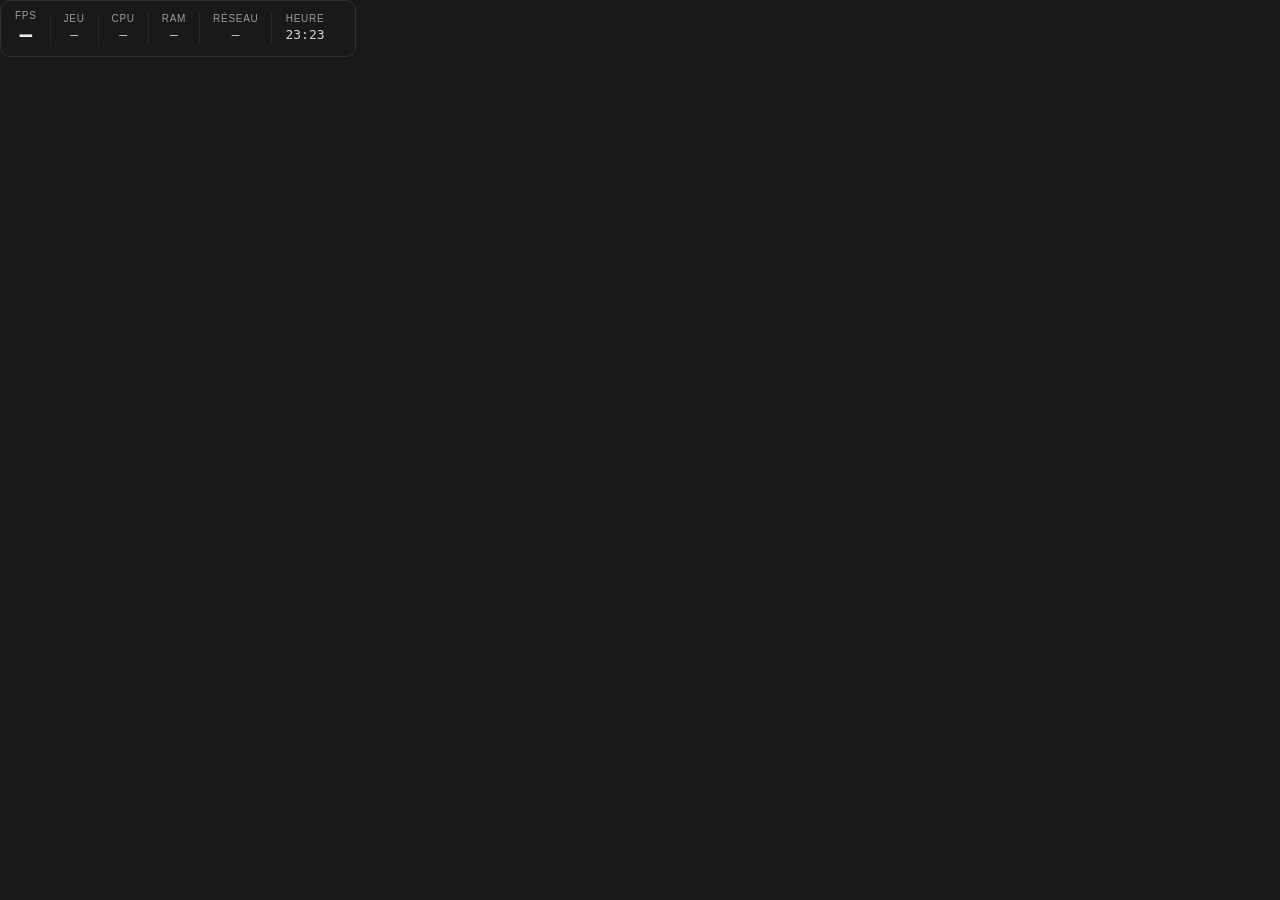
==== overdrive/web/widget.html @ adc5e263 "Widget (2/2) : fenêtre overlay et lanceur --widget - widget.py : fenêtre pywebview sans bordure, tou" ====
<!doctype html>
<html lang="fr">
<head>
<meta charset="utf-8">
<meta name="viewport" content="width=device-width, initial-scale=1">
<title>Overdrive Widget</title>
<style>
  :root { color-scheme: dark; }
  * { box-sizing: border-box; }
  html, body {
    margin: 0;
    padding: 0;
    background: #191919;
    overflow: hidden;
    user-select: none;
    -webkit-user-select: none;
    cursor: default;
  }
  body {
    --op: 0.92;
    --label: 10px;
    --value: 13px;
    --fps: 21px;
    --padx: 14px;
    --pady: 9px;
    --gap: 13px;
    font-family: -apple-system, BlinkMacSystemFont, "Segoe UI", Helvetica, Arial, sans-serif;
  }
  body[data-scale="s"] { --label: 9px;  --value: 11px; --fps: 17px; --padx: 11px; --pady: 7px;  --gap: 10px; }
  body[data-scale="l"] { --label: 11px; --value: 15px; --fps: 26px; --padx: 17px; --pady: 11px; --gap: 17px; }

  #card {
    display: inline-block;
    background: rgba(25, 25, 25, var(--op));
    border: 1px solid #2f2f2f;
    border-radius: 10px;
    min-width: 96px;
  }

  /* ---- rangée d'éléments ---- */
  #row {
    position: relative;
    display: flex;
    align-items: center;
    padding: var(--pady) calc(var(--padx) + 16px) var(--pady) var(--padx);
    min-height: calc(var(--fps) + var(--label) + 8px);
  }
  .el {
    display: flex;
    flex-direction: column;
    align-items: center;
    justify-content: center;
    gap: 2px;
  }
  .el[hidden] { display: none; }
  .el:not([hidden]) ~ .el:not([hidden]) {
    margin-left: var(--gap);
    padding-left: var(--gap);
    border-left: 1px solid #272727;
  }
  .label {
    font-size: var(--label);
    font-weight: 500;
    line-height: 1.2;
    color: #9b9b9b;
    text-transform: uppercase;
    letter-spacing: 0.07em;
    white-space: nowrap;
  }
  .value {
    font-family: ui-monospace, "Cascadia Mono", Consolas, monospace;
    font-size: var(--value);
    font-weight: 500;
    line-height: 1.3;
    color: #d4d4d4;
    white-space: nowrap;
  }
  #v-fps {
    font-size: var(--fps);
    font-weight: 600;
    line-height: 1.1;
    color: #ececec;
    font-variant-numeric: tabular-nums;
  }
  #v-game {
    max-width: 17ch;
    overflow: hidden;
    text-overflow: ellipsis;
  }

  /* ---- bouton réglages (visible au survol) ---- */
  #gear {
    position: absolute;
    right: 5px;
    top: 50%;
    transform: translateY(-50%);
    width: 20px;
    height: 20px;
    display: flex;
    align-items: center;
    justify-content: center;
    padding: 0;
    border: 0;
    border-radius: 5px;
    background: transparent;
    color: #808080;
    opacity: 0;
    cursor: pointer;
    transition: opacity 0.15s ease, color 0.15s ease, background 0.15s ease;
  }
  #card:hover #gear, #gear.active, #gear:focus-visible { opacity: 1; }
  #gear:hover { color: #d4d4d4; background: #262626; }
  #gear.active { color: #d4d4d4; background: #2a2a2a; }
  #gear svg { display: block; }

  /* ---- volet réglages ---- */
  #panel {
    border-top: 1px solid #2a2a2a;
    padding: 11px 13px 13px;
    min-width: 212px;
    font-size: 12px;
    color: #c9c9c9;
  }
  #panel[hidden] { display: none; }
  .p-title {
    display: flex;
    align-items: baseline;
    justify-content: space-between;
    margin: 12px 0 7px;
    font-size: 10px;
    font-weight: 500;
    color: #9b9b9b;
    text-transform: uppercase;
    letter-spacing: 0.07em;
  }
  .p-title:first-child { margin-top: 0; }
  .p-title .p-val {
    font-family: ui-monospace, "Cascadia Mono", Consolas, monospace;
    text-transform: none;
    letter-spacing: 0;
    color: #8f8f8f;
  }
  .p-grid {
    display: grid;
    grid-template-columns: repeat(3, 1fr);
    gap: 6px 12px;
  }
  .chk {
    display: flex;
    align-items: center;
    gap: 6px;
    font-size: 12px;
    line-height: 1.3;
    color: #c9c9c9;
    cursor: pointer;
    white-space: nowrap;
  }
  .chk input {
    width: 13px;
    height: 13px;
    margin: 0;
    accent-color: #529cca;
    cursor: pointer;
  }
  #op-range {
    display: block;
    width: 100%;
    margin: 2px 0 0;
    accent-color: #529cca;
    cursor: pointer;
  }
  .seg {
    display: inline-flex;
    border: 1px solid #2f2f2f;
    border-radius: 6px;
    overflow: hidden;
  }
  .seg button {
    padding: 4px 16px;
    border: 0;
    background: transparent;
    color: #9b9b9b;
    font-size: 11px;
    font-weight: 500;
    font-family: inherit;
    cursor: pointer;
    transition: background 0.1s ease, color 0.1s ease;
  }
  .seg button + button { border-left: 1px solid #2f2f2f; }
  .seg button:hover { color: #d4d4d4; }
  .seg button.active { background: #2a2a2a; color: #e6e6e6; }
  #quit {
    display: block;
    width: 100%;
    margin-top: 14px;
    padding: 5px 0;
    border: 1px solid #3a2b2a;
    border-radius: 6px;
    background: transparent;
    color: #cf6a64;
    font-size: 12px;
    font-family: inherit;
    cursor: pointer;
    transition: background 0.1s ease, border-color 0.1s ease;
  }
  #quit:hover { background: rgba(212, 76, 71, 0.08); border-color: #4a3331; }
</style>
</head>
<body data-scale="m">
  <div id="card">
    <div id="row">
      <div class="el" id="el-fps">
        <span class="label">FPS</span>
        <span class="value" id="v-fps">&#8212;</span>
      </div>
      <div class="el" id="el-game">
        <span class="label">Jeu</span>
        <span class="value" id="v-game">&#8212;</span>
      </div>
      <div class="el" id="el-cpu">
        <span class="label">CPU</span>
        <span class="value" id="v-cpu">&#8212;</span>
      </div>
      <div class="el" id="el-ram">
        <span class="label">RAM</span>
        <span class="value" id="v-ram">&#8212;</span>
      </div>
      <div class="el" id="el-net" title="Mo/s — r&#233;ception / envoi">
        <span class="label">R&#233;seau</span>
        <span class="value" id="v-net">&#8212;</span>
      </div>
      <div class="el" id="el-clock">
        <span class="label">Heure</span>
        <span class="value" id="v-clock">&#8212;</span>
      </div>
      <button id="gear" type="button" title="R&#233;glages" aria-label="R&#233;glages">
        <svg viewBox="0 0 24 24" width="14" height="14" fill="none" stroke="currentColor"
             stroke-width="1.7" stroke-linecap="round" stroke-linejoin="round" aria-hidden="true">
          <path d="M12.22 2h-.44a2 2 0 0 0-2 2v.18a2 2 0 0 1-1 1.73l-.43.25a2 2 0 0 1-2 0l-.15-.08a2 2 0 0 0-2.73.73l-.22.38a2 2 0 0 0 .73 2.73l.15.1a2 2 0 0 1 1 1.72v.51a2 2 0 0 1-1 1.74l-.15.09a2 2 0 0 0-.73 2.73l.22.38a2 2 0 0 0 2.73.73l.15-.08a2 2 0 0 1 2 0l.43.25a2 2 0 0 1 1 1.73V20a2 2 0 0 0 2 2h.44a2 2 0 0 0 2-2v-.18a2 2 0 0 1 1-1.73l.43-.25a2 2 0 0 1 2 0l.15.08a2 2 0 0 0 2.73-.73l.22-.39a2 2 0 0 0-.73-2.73l-.15-.08a2 2 0 0 1-1-1.74v-.5a2 2 0 0 1 1-1.74l.15-.09a2 2 0 0 0 .73-2.73l-.22-.38a2 2 0 0 0-2.73-.73l-.15.08a2 2 0 0 1-2 0l-.43-.25a2 2 0 0 1-1-1.73V4a2 2 0 0 0-2-2z"/>
          <circle cx="12" cy="12" r="3"/>
        </svg>
      </button>
    </div>
    <div id="panel" hidden>
      <div class="p-title">&#201;l&#233;ments affich&#233;s</div>
      <div class="p-grid">
        <label class="chk"><input type="checkbox" data-el="fps"><span>FPS</span></label>
        <label class="chk"><input type="checkbox" data-el="game"><span>Jeu</span></label>
        <label class="chk"><input type="checkbox" data-el="cpu"><span>CPU</span></label>
        <label class="chk"><input type="checkbox" data-el="ram"><span>RAM</span></label>
        <label class="chk"><input type="checkbox" data-el="net"><span>R&#233;seau</span></label>
        <label class="chk"><input type="checkbox" data-el="clock"><span>Heure</span></label>
      </div>
      <div class="p-title">Opacit&#233; <span class="p-val" id="op-val">92 %</span></div>
      <input type="range" id="op-range" min="10" max="100" step="1" value="92"
             aria-label="Opacit&#233; du widget">
      <div class="p-title">Taille</div>
      <div class="seg" id="seg-scale" role="group" aria-label="Taille du widget">
        <button type="button" data-scale="s">S</button>
        <button type="button" data-scale="m" class="active">M</button>
        <button type="button" data-scale="l">L</button>
      </div>
      <button id="quit" type="button">Quitter le widget</button>
    </div>
  </div>
<script>
(function () {
  "use strict";

  var ELEMENTS = ["fps", "game", "cpu", "ram", "net", "clock"];
  var state = { cfgJson: null, started: false, opacityDrag: false };

  function $(id) { return document.getElementById(id); }

  /* ---- pont pywebview (toujours tolérant : la page ne casse jamais) ---- */
  function bridge() {
    return (window.pywebview && window.pywebview.api) ? window.pywebview.api : null;
  }
  function call(name) {
    var api = bridge();
    var args = Array.prototype.slice.call(arguments, 1);
    if (!api || typeof api[name] !== "function") {
      return Promise.resolve(null);
    }
    try {
      return Promise.resolve(api[name].apply(api, args)).catch(function () { return null; });
    } catch (err) {
      return Promise.resolve(null);
    }
  }

  /* ---- formatage ---- */
  function fmtRate(value) {
    if (value === null || value === undefined || isNaN(value)) { return "0.0"; }
    return Number(value).toFixed(1);
  }
  function shorten(text, max) {
    if (!text) { return "—"; }
    return text.length > max ? text.slice(0, max - 1) + "…" : text;
  }
  function pad2(n) { return (n < 10 ? "0" : "") + n; }

  /* ---- rendu des valeurs ---- */
  function updateClock() {
    var now = new Date();
    $("v-clock").textContent = pad2(now.getHours()) + ":" + pad2(now.getMinutes());
  }

  function render(stats, game) {
    var fps = stats.fps;
    $("v-fps").textContent = (fps === null || fps === undefined) ? "—" : String(Math.round(fps));
    var gameName = game && game.name ? String(game.name) : "";
    $("v-game").textContent = gameName ? shorten(gameName, 18) : "—";
    $("v-game").title = gameName;
    var cpu = stats.cpu_percent;
    $("v-cpu").textContent = (cpu === null || cpu === undefined) ? "—" : Math.round(cpu) + "%";
    var ram = stats.ram || {};
    $("v-ram").textContent = (ram.percent === null || ram.percent === undefined)
      ? "—" : Math.round(ram.percent) + "%";
    if (ram.used_gb !== null && ram.used_gb !== undefined) {
      $("el-ram").title = ram.used_gb + " Go utilisés";
    }
    var net = stats.net || {};
    if (net.down_mbps === null && net.up_mbps === null) {
      $("v-net").textContent = "—";
    } else {
      $("v-net").textContent = "↓" + fmtRate(net.down_mbps) + " ↑" + fmtRate(net.up_mbps);
    }
  }

  /* ---- application de la configuration ---- */
  function applyConfig(cfg) {
    if (!cfg) { return; }
    document.body.dataset.scale = cfg.scale || "m";
    var op = (typeof cfg.opacity === "number") ? cfg.opacity : 0.92;
    document.body.style.setProperty("--op", String(op));
    ELEMENTS.forEach(function (name) {
      var visible = !!(cfg.elements && cfg.elements[name]);
      var el = $("el-" + name);
      if (el) {
        if (visible) { el.removeAttribute("hidden"); } else { el.setAttribute("hidden", ""); }
      }
      var box = document.querySelector('input[data-el="' + name + '"]');
      if (box) { box.checked = visible; }
    });
    if (!state.opacityDrag) {
      $("op-range").value = String(Math.round(op * 100));
      $("op-val").textContent = Math.round(op * 100) + " %";
    }
    var buttons = $("seg-scale").querySelectorAll("button");
    Array.prototype.forEach.call(buttons, function (btn) {
      btn.classList.toggle("active", btn.dataset.scale === (cfg.scale || "m"));
    });
    state.cfgJson = JSON.stringify(cfg);
    fitSoon();
  }

  function handleResult(result) {
    if (result && result.config) { applyConfig(result.config); } else { fitSoon(); }
  }

  /* ---- ajustement de la fenêtre au contenu ---- */
  var fitTimer = null;
  function fitSoon() {
    if (fitTimer) { clearTimeout(fitTimer); }
    fitTimer = setTimeout(function () {
      fitTimer = null;
      var rect = $("card").getBoundingClientRect();
      call("fit", Math.ceil(rect.width) + 2, Math.ceil(rect.height) + 2);
    }, 70);
  }

  /* ---- rafraîchissement périodique ---- */
  function refresh() {
    updateClock();
    call("get_state").then(function (res) {
      if (!res) { return; }
      if (res.config) {
        var json = JSON.stringify(res.config);
        if (json !== state.cfgJson) { applyConfig(res.config); }
      }
      render(res.stats || {}, res.game || null);
    });
  }

  function start() {
    if (state.started) { return; }
    state.started = true;
    refresh();
    setInterval(refresh, 1000);
    fitSoon();
  }

  /* ---- volet réglages ---- */
  function togglePanel(open) {
    var panel = $("panel");
    var show = (open === undefined) ? panel.hasAttribute("hidden") : open;
    if (show) { panel.removeAttribute("hidden"); } else { panel.setAttribute("hidden", ""); }
    $("gear").classList.toggle("active", show);
    fitSoon();
  }

  $("gear").addEventListener("click", function () { togglePanel(); });

  Array.prototype.forEach.call(
    document.querySelectorAll('#panel input[type="checkbox"]'),
    function (box) {
      box.addEventListener("change", function () {
        var name = box.dataset.el;
        var el = $("el-" + name);
        if (el) {
          if (box.checked) { el.removeAttribute("hidden"); } else { el.setAttribute("hidden", ""); }
        }
        fitSoon();
        call("set_element", name, box.checked).then(handleResult);
      });
    }
  );

  var opRange = $("op-range");
  opRange.addEventListener("input", function () {
    state.opacityDrag = true;
    var pct = Number(opRange.value);
    document.body.style.setProperty("--op", String(pct / 100));
    $("op-val").textContent = pct + " %";
  });
  opRange.addEventListener("change", function () {
    state.opacityDrag = false;
    call("set_opacity", Number(opRange.value) / 100).then(handleResult);
  });

  Array.prototype.forEach.call($("seg-scale").querySelectorAll("button"), function (btn) {
    btn.addEventListener("click", function () {
      var scale = btn.dataset.scale;
      document.body.dataset.scale = scale;
      Array.prototype.forEach.call($("seg-scale").querySelectorAll("button"), function (other) {
        other.classList.toggle("active", other === btn);
      });
      fitSoon();
      call("set_scale", scale).then(handleResult);
    });
  });

  $("quit").addEventListener("click", function () { call("quit_widget"); });

  /* ---- zones cliquables : pas de drag easy_drag dessus ---- */
  ["mousedown", "touchstart", "pointerdown"].forEach(function (eventName) {
    [$("panel"), $("gear")].forEach(function (el) {
      el.addEventListener(eventName, function (evt) { evt.stopPropagation(); });
    });
  });

  /* ---- démarrage : attendre que le pont pywebview soit prêt ---- */
  updateClock();
  if (bridge()) {
    start();
  } else {
    window.addEventListener("pywebviewready", start);
    document.addEventListener("pywebviewready", start);
    var tries = 0;
    var poll = setInterval(function () {
      if (bridge()) { clearInterval(poll); start(); }
      else if (++tries > 50) { clearInterval(poll); start(); }
    }, 200);
  }
})();
</script>
</body>
</html>
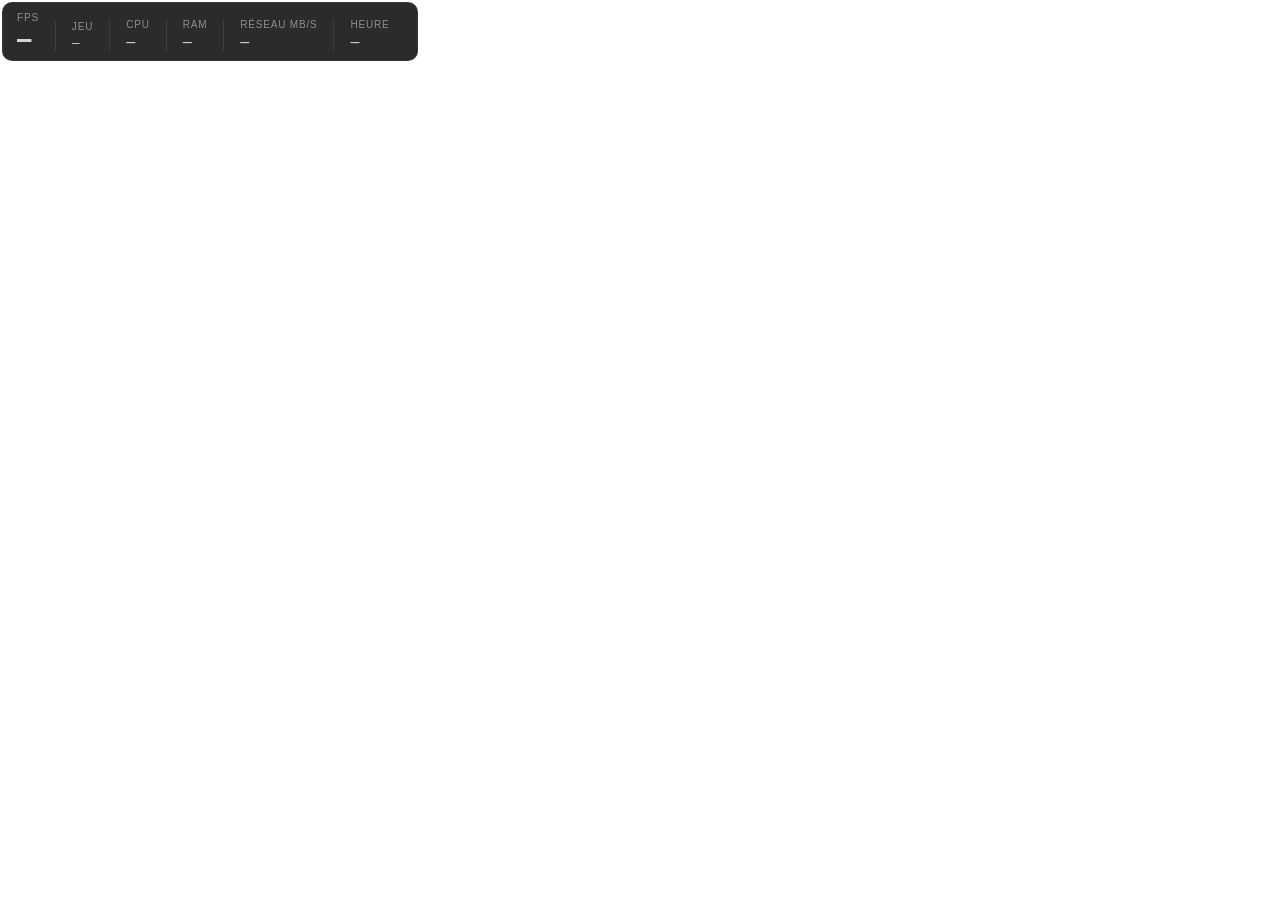
==== commit 9d44e2d0: "Interface vague 2, widget personnalisable et routes widget - Interface : traduction FR/EN complète (" ====
--- a/overdrive/web/widget.html
+++ b/overdrive/web/widget.html
@@ -3,465 +3,552 @@
 <head>
 <meta charset="utf-8">
 <meta name="viewport" content="width=device-width, initial-scale=1">
-<title>Overdrive Widget</title>
+<title>OverdriveWidgetOverlay</title>
 <style>
-  :root { color-scheme: dark; }
+  /* ---------- base ---------- */
   * { box-sizing: border-box; }
   html, body {
-    margin: 0;
-    padding: 0;
-    background: #191919;
+    margin: 0; padding: 0;
+    background: transparent;
     overflow: hidden;
-    user-select: none;
-    -webkit-user-select: none;
+    font-family: -apple-system, BlinkMacSystemFont, "Segoe UI", Helvetica, Arial, sans-serif;
+    -webkit-user-select: none; user-select: none;
     cursor: default;
   }
-  body {
-    --op: 0.92;
-    --label: 10px;
-    --value: 13px;
-    --fps: 21px;
-    --padx: 14px;
-    --pady: 9px;
-    --gap: 13px;
-    font-family: -apple-system, BlinkMacSystemFont, "Segoe UI", Helvetica, Arial, sans-serif;
-  }
-  body[data-scale="s"] { --label: 9px;  --value: 11px; --fps: 17px; --padx: 11px; --pady: 7px;  --gap: 10px; }
-  body[data-scale="l"] { --label: 11px; --value: 15px; --fps: 26px; --padx: 17px; --pady: 11px; --gap: 17px; }
-
+  [hidden] { display: none !important; }
+
+  #root {
+    --k: 1;          /* facteur de taille S/M/L */
+    --alpha: 0.92;   /* opacité du fond */
+    width: max-content;
+    padding: 2px;
+  }
+
+  /* ---------- thèmes ---------- */
+  #root[data-theme="dark"] {
+    --card-bg: rgba(25, 25, 25, var(--alpha));
+    --card-border: rgba(55, 55, 55, var(--alpha));
+    --text: #d4d4d4; --label: #8f8f8f; --sep: rgba(255, 255, 255, 0.09);
+    --halo: none;
+    --panel-bg: #202020; --panel-border: #2f2f2f;
+    --panel-text: #d4d4d4; --panel-label: #9b9b9b;
+    --hover: #2a2a2a; --accent: #529cca; --danger: #e06c66;
+  }
+  #root[data-theme="light"] {
+    --card-bg: rgba(255, 255, 255, var(--alpha));
+    --card-border: rgba(222, 222, 219, var(--alpha));
+    --text: #37352f; --label: #787774; --sep: rgba(0, 0, 0, 0.09);
+    --halo: none;
+    --panel-bg: #ffffff; --panel-border: #e9e9e7;
+    --panel-text: #37352f; --panel-label: #787774;
+    --hover: #f1f1ef; --accent: #2383e2; --danger: #d44c47;
+  }
+  /* minimal : AUCUN fond ni bordure — texte seul avec halo discret,
+     lisible par-dessus n'importe quel jeu. */
+  #root[data-theme="minimal"] {
+    --card-bg: transparent;
+    --card-border: transparent;
+    --text: #f5f5f5; --label: rgba(255, 255, 255, 0.78); --sep: transparent;
+    --halo: 0 0 3px rgba(0, 0, 0, 0.9), 0 1px 3px rgba(0, 0, 0, 0.75),
+            0 0 10px rgba(0, 0, 0, 0.45);
+    --panel-bg: #202020; --panel-border: #2f2f2f;
+    --panel-text: #d4d4d4; --panel-label: #9b9b9b;
+    --hover: #2a2a2a; --accent: #529cca; --danger: #e06c66;
+  }
+
+  /* ---------- carte des statistiques ---------- */
   #card {
-    display: inline-block;
-    background: rgba(25, 25, 25, var(--op));
-    border: 1px solid #2f2f2f;
+    position: relative;
+    width: max-content;
+    background: var(--card-bg);
+    border: 1px solid var(--card-border);
     border-radius: 10px;
-    min-width: 96px;
-  }
-
-  /* ---- rangée d'éléments ---- */
-  #row {
-    position: relative;
+    padding: calc(9px * var(--k)) calc(14px * var(--k));
+    padding-right: calc(28px * var(--k));
+  }
+  #root[data-theme="minimal"] #card { border-color: transparent; background: transparent; }
+  #root[data-theme="minimal"] #stats { opacity: var(--alpha); }
+
+  #stats {
     display: flex;
-    align-items: center;
-    padding: var(--pady) calc(var(--padx) + 16px) var(--pady) var(--padx);
-    min-height: calc(var(--fps) + var(--label) + 8px);
-  }
-  .el {
-    display: flex;
+    align-items: flex-end;
+    gap: calc(16px * var(--k));
+  }
+  #root[data-layout="column"] #stats {
     flex-direction: column;
-    align-items: center;
-    justify-content: center;
-    gap: 2px;
-  }
-  .el[hidden] { display: none; }
-  .el:not([hidden]) ~ .el:not([hidden]) {
-    margin-left: var(--gap);
-    padding-left: var(--gap);
-    border-left: 1px solid #272727;
-  }
-  .label {
-    font-size: var(--label);
+    align-items: stretch;
+    gap: calc(7px * var(--k));
+    min-width: calc(148px * var(--k));
+  }
+
+  .item { display: flex; flex-direction: column; gap: calc(3px * var(--k)); }
+  #root[data-layout="row"] .item {
+    border-left: 1px solid var(--sep);
+    padding-left: calc(16px * var(--k));
+  }
+  #root[data-layout="row"] .item.first-vis { border-left: none; padding-left: 0; }
+  #root[data-layout="column"] .item {
+    flex-direction: row;
+    justify-content: space-between;
+    align-items: baseline;
+    gap: calc(18px * var(--k));
+  }
+
+  .lbl {
+    font-size: calc(10px * var(--k));
+    line-height: 1.2;
+    letter-spacing: 0.08em;
+    text-transform: uppercase;
     font-weight: 500;
-    line-height: 1.2;
-    color: #9b9b9b;
-    text-transform: uppercase;
-    letter-spacing: 0.07em;
+    color: var(--label);
+    text-shadow: var(--halo);
     white-space: nowrap;
   }
-  .value {
-    font-family: ui-monospace, "Cascadia Mono", Consolas, monospace;
-    font-size: var(--value);
-    font-weight: 500;
-    line-height: 1.3;
-    color: #d4d4d4;
+  .val {
+    font-family: ui-monospace, "Cascadia Mono", Consolas, Menlo, monospace;
+    font-size: calc(15px * var(--k));
+    line-height: 1.15;
+    font-variant-numeric: tabular-nums;
+    color: var(--text);
+    text-shadow: var(--halo);
     white-space: nowrap;
   }
-  #v-fps {
-    font-size: var(--fps);
+  .item-fps .val {
+    font-size: calc(24px * var(--k));
     font-weight: 600;
-    line-height: 1.1;
-    color: #ececec;
-    font-variant-numeric: tabular-nums;
-  }
-  #v-game {
-    max-width: 17ch;
-    overflow: hidden;
-    text-overflow: ellipsis;
-  }
-
-  /* ---- bouton réglages (visible au survol) ---- */
+    line-height: 1;
+  }
+  .item-game .val {
+    max-width: calc(170px * var(--k));
+    overflow: hidden; text-overflow: ellipsis;
+    font-size: calc(13px * var(--k));
+  }
+  #root[data-layout="column"] .item-fps .val { line-height: 1.05; }
+
+  /* ---------- bouton engrenage ---------- */
   #gear {
     position: absolute;
-    right: 5px;
-    top: 50%;
-    transform: translateY(-50%);
-    width: 20px;
-    height: 20px;
-    display: flex;
-    align-items: center;
-    justify-content: center;
-    padding: 0;
-    border: 0;
-    border-radius: 5px;
+    top: calc(5px * var(--k));
+    right: calc(5px * var(--k));
+    width: 20px; height: 20px;
+    padding: 2px;
+    border: none; border-radius: 5px;
     background: transparent;
-    color: #808080;
+    color: var(--label);
+    display: flex; align-items: center; justify-content: center;
+    cursor: pointer;
     opacity: 0;
+    transition: opacity 0.15s ease, background 0.15s ease, color 0.15s ease;
+  }
+  #root:hover #gear, #gear.open { opacity: 0.9; }
+  #gear:hover { background: var(--hover); color: var(--text); }
+  #root[data-theme="minimal"] #gear { filter: drop-shadow(0 1px 2px rgba(0, 0, 0, 0.8)); }
+  #root[data-theme="minimal"] #gear:hover { background: rgba(0, 0, 0, 0.35); }
+  #gear svg { width: 14px; height: 14px; display: block; }
+
+  /* ---------- volet réglages ---------- */
+  #panel {
+    margin-top: 6px;
+    width: max-content;
+    min-width: 236px;
+    background: var(--panel-bg);
+    border: 1px solid var(--panel-border);
+    border-radius: 10px;
+    padding: 12px 14px 12px;
+    color: var(--panel-text);
+    font-size: 12px;
+    box-shadow: 0 4px 16px rgba(0, 0, 0, 0.18);
+  }
+  .sec { margin-bottom: 11px; }
+  .sec:last-child { margin-bottom: 0; }
+  .sec-t {
+    font-size: 10px; letter-spacing: 0.08em; text-transform: uppercase;
+    font-weight: 500; color: var(--panel-label);
+    margin-bottom: 6px;
+  }
+  .checks { display: grid; grid-template-columns: 1fr 1fr; gap: 5px 14px; }
+  label.chk {
+    display: flex; align-items: center; gap: 7px;
+    cursor: pointer; white-space: nowrap; line-height: 1.3;
+  }
+  input[type="checkbox"] {
+    width: 13px; height: 13px; margin: 0;
+    accent-color: var(--accent); cursor: pointer;
+  }
+  .seg {
+    display: flex; width: max-content;
+    border: 1px solid var(--panel-border); border-radius: 6px;
+    overflow: hidden;
+  }
+  .seg button {
+    border: none; background: transparent;
+    color: var(--panel-text);
+    font: inherit; font-size: 11px;
+    padding: 4px 11px;
     cursor: pointer;
-    transition: opacity 0.15s ease, color 0.15s ease, background 0.15s ease;
-  }
-  #card:hover #gear, #gear.active, #gear:focus-visible { opacity: 1; }
-  #gear:hover { color: #d4d4d4; background: #262626; }
-  #gear.active { color: #d4d4d4; background: #2a2a2a; }
-  #gear svg { display: block; }
-
-  /* ---- volet réglages ---- */
-  #panel {
-    border-top: 1px solid #2a2a2a;
-    padding: 11px 13px 13px;
-    min-width: 212px;
-    font-size: 12px;
-    color: #c9c9c9;
-  }
-  #panel[hidden] { display: none; }
-  .p-title {
-    display: flex;
-    align-items: baseline;
-    justify-content: space-between;
-    margin: 12px 0 7px;
-    font-size: 10px;
-    font-weight: 500;
-    color: #9b9b9b;
-    text-transform: uppercase;
-    letter-spacing: 0.07em;
-  }
-  .p-title:first-child { margin-top: 0; }
-  .p-title .p-val {
-    font-family: ui-monospace, "Cascadia Mono", Consolas, monospace;
-    text-transform: none;
-    letter-spacing: 0;
-    color: #8f8f8f;
-  }
-  .p-grid {
-    display: grid;
-    grid-template-columns: repeat(3, 1fr);
-    gap: 6px 12px;
-  }
-  .chk {
-    display: flex;
-    align-items: center;
-    gap: 6px;
-    font-size: 12px;
-    line-height: 1.3;
-    color: #c9c9c9;
+    transition: background 0.1s ease;
+  }
+  .seg button + button { border-left: 1px solid var(--panel-border); }
+  .seg button:hover { background: var(--hover); }
+  .seg button.on { background: var(--hover); color: var(--accent); font-weight: 600; }
+  .row2 { display: flex; gap: 18px; align-items: flex-start; }
+  .row2 > .grow { flex: 1; min-width: 110px; }
+  input[type="range"] {
+    width: 100%; margin: 6px 0 0;
+    accent-color: var(--accent); cursor: pointer;
+  }
+  .note {
+    margin-top: 4px;
+    font-size: 10.5px; line-height: 1.35;
+    color: var(--panel-label);
+    max-width: 220px;
+  }
+  .actions { display: flex; gap: 8px; margin-top: 12px; }
+  .btn {
+    flex: 1;
+    border: 1px solid var(--panel-border); border-radius: 6px;
+    background: transparent; color: var(--panel-text);
+    font: inherit; font-size: 12px;
+    padding: 5px 0;
     cursor: pointer;
-    white-space: nowrap;
-  }
-  .chk input {
-    width: 13px;
-    height: 13px;
-    margin: 0;
-    accent-color: #529cca;
-    cursor: pointer;
-  }
-  #op-range {
-    display: block;
-    width: 100%;
-    margin: 2px 0 0;
-    accent-color: #529cca;
-    cursor: pointer;
-  }
-  .seg {
-    display: inline-flex;
-    border: 1px solid #2f2f2f;
-    border-radius: 6px;
-    overflow: hidden;
-  }
-  .seg button {
-    padding: 4px 16px;
-    border: 0;
-    background: transparent;
-    color: #9b9b9b;
-    font-size: 11px;
-    font-weight: 500;
-    font-family: inherit;
-    cursor: pointer;
-    transition: background 0.1s ease, color 0.1s ease;
-  }
-  .seg button + button { border-left: 1px solid #2f2f2f; }
-  .seg button:hover { color: #d4d4d4; }
-  .seg button.active { background: #2a2a2a; color: #e6e6e6; }
-  #quit {
-    display: block;
-    width: 100%;
-    margin-top: 14px;
-    padding: 5px 0;
-    border: 1px solid #3a2b2a;
-    border-radius: 6px;
-    background: transparent;
-    color: #cf6a64;
-    font-size: 12px;
-    font-family: inherit;
-    cursor: pointer;
-    transition: background 0.1s ease, border-color 0.1s ease;
-  }
-  #quit:hover { background: rgba(212, 76, 71, 0.08); border-color: #4a3331; }
+    transition: background 0.1s ease;
+  }
+  .btn:hover { background: var(--hover); }
+  #btn-quit { color: var(--danger); }
 </style>
 </head>
-<body data-scale="m">
+<body>
+<div id="root" data-theme="dark" data-layout="row">
   <div id="card">
-    <div id="row">
-      <div class="el" id="el-fps">
-        <span class="label">FPS</span>
-        <span class="value" id="v-fps">&#8212;</span>
-      </div>
-      <div class="el" id="el-game">
-        <span class="label">Jeu</span>
-        <span class="value" id="v-game">&#8212;</span>
-      </div>
-      <div class="el" id="el-cpu">
-        <span class="label">CPU</span>
-        <span class="value" id="v-cpu">&#8212;</span>
-      </div>
-      <div class="el" id="el-ram">
-        <span class="label">RAM</span>
-        <span class="value" id="v-ram">&#8212;</span>
-      </div>
-      <div class="el" id="el-net" title="Mo/s — r&#233;ception / envoi">
-        <span class="label">R&#233;seau</span>
-        <span class="value" id="v-net">&#8212;</span>
-      </div>
-      <div class="el" id="el-clock">
-        <span class="label">Heure</span>
-        <span class="value" id="v-clock">&#8212;</span>
-      </div>
-      <button id="gear" type="button" title="R&#233;glages" aria-label="R&#233;glages">
-        <svg viewBox="0 0 24 24" width="14" height="14" fill="none" stroke="currentColor"
-             stroke-width="1.7" stroke-linecap="round" stroke-linejoin="round" aria-hidden="true">
-          <path d="M12.22 2h-.44a2 2 0 0 0-2 2v.18a2 2 0 0 1-1 1.73l-.43.25a2 2 0 0 1-2 0l-.15-.08a2 2 0 0 0-2.73.73l-.22.38a2 2 0 0 0 .73 2.73l.15.1a2 2 0 0 1 1 1.72v.51a2 2 0 0 1-1 1.74l-.15.09a2 2 0 0 0-.73 2.73l.22.38a2 2 0 0 0 2.73.73l.15-.08a2 2 0 0 1 2 0l.43.25a2 2 0 0 1 1 1.73V20a2 2 0 0 0 2 2h.44a2 2 0 0 0 2-2v-.18a2 2 0 0 1 1-1.73l.43-.25a2 2 0 0 1 2 0l.15.08a2 2 0 0 0 2.73-.73l.22-.39a2 2 0 0 0-.73-2.73l-.15-.08a2 2 0 0 1-1-1.74v-.5a2 2 0 0 1 1-1.74l.15-.09a2 2 0 0 0 .73-2.73l-.22-.38a2 2 0 0 0-2.73-.73l-.15.08a2 2 0 0 1-2 0l-.43-.25a2 2 0 0 1-1-1.73V4a2 2 0 0 0-2-2z"/>
-          <circle cx="12" cy="12" r="3"/>
-        </svg>
-      </button>
-    </div>
-    <div id="panel" hidden>
-      <div class="p-title">&#201;l&#233;ments affich&#233;s</div>
-      <div class="p-grid">
-        <label class="chk"><input type="checkbox" data-el="fps"><span>FPS</span></label>
-        <label class="chk"><input type="checkbox" data-el="game"><span>Jeu</span></label>
-        <label class="chk"><input type="checkbox" data-el="cpu"><span>CPU</span></label>
-        <label class="chk"><input type="checkbox" data-el="ram"><span>RAM</span></label>
-        <label class="chk"><input type="checkbox" data-el="net"><span>R&#233;seau</span></label>
-        <label class="chk"><input type="checkbox" data-el="clock"><span>Heure</span></label>
-      </div>
-      <div class="p-title">Opacit&#233; <span class="p-val" id="op-val">92 %</span></div>
-      <input type="range" id="op-range" min="10" max="100" step="1" value="92"
-             aria-label="Opacit&#233; du widget">
-      <div class="p-title">Taille</div>
-      <div class="seg" id="seg-scale" role="group" aria-label="Taille du widget">
-        <button type="button" data-scale="s">S</button>
-        <button type="button" data-scale="m" class="active">M</button>
-        <button type="button" data-scale="l">L</button>
-      </div>
-      <button id="quit" type="button">Quitter le widget</button>
-    </div>
+    <div id="stats">
+      <div class="item item-fps first-vis" data-el="fps">
+        <span class="lbl">FPS</span><span class="val" id="v-fps">&#8212;</span>
+      </div>
+      <div class="item item-game" data-el="game">
+        <span class="lbl">Jeu</span><span class="val" id="v-game">&#8212;</span>
+      </div>
+      <div class="item" data-el="cpu">
+        <span class="lbl">CPU</span><span class="val" id="v-cpu">&#8212;</span>
+      </div>
+      <div class="item" data-el="ram">
+        <span class="lbl">RAM</span><span class="val" id="v-ram">&#8212;</span>
+      </div>
+      <div class="item" data-el="net">
+        <span class="lbl">R&eacute;seau Mb/s</span><span class="val" id="v-net">&#8212;</span>
+      </div>
+      <div class="item" data-el="clock">
+        <span class="lbl">Heure</span><span class="val" id="v-clock">&#8212;</span>
+      </div>
+    </div>
+    <button id="gear" type="button" title="R&eacute;glages" aria-label="R&eacute;glages">
+      <svg viewBox="0 0 24 24" fill="none" stroke="currentColor" stroke-width="1.5"
+           stroke-linecap="round" stroke-linejoin="round" aria-hidden="true">
+        <path d="M12.22 2h-.44a2 2 0 0 0-2 2v.18a2 2 0 0 1-1 1.73l-.43.25a2 2 0 0 1-2 0l-.15-.08a2 2 0 0 0-2.73.73l-.22.38a2 2 0 0 0 .73 2.73l.15.1a2 2 0 0 1 1 1.72v.51a2 2 0 0 1-1 1.74l-.15.09a2 2 0 0 0-.73 2.73l.22.38a2 2 0 0 0 2.73.73l.15-.08a2 2 0 0 1 2 0l.43.25a2 2 0 0 1 1 1.73V20a2 2 0 0 0 2 2h.44a2 2 0 0 0 2-2v-.18a2 2 0 0 1 1-1.73l.43-.25a2 2 0 0 1 2 0l.15.08a2 2 0 0 0 2.73-.73l.22-.39a2 2 0 0 0-.73-2.73l-.15-.08a2 2 0 0 1-1-1.74v-.5a2 2 0 0 1 1-1.74l.15-.09a2 2 0 0 0 .73-2.73l-.22-.38a2 2 0 0 0-2.73-.73l-.15.08a2 2 0 0 1-2 0l-.43-.25a2 2 0 0 1-1-1.73V4a2 2 0 0 0-2-2z"/>
+        <circle cx="12" cy="12" r="3"/>
+      </svg>
+    </button>
   </div>
+
+  <div id="panel" hidden>
+    <div class="sec">
+      <div class="sec-t">&Eacute;l&eacute;ments</div>
+      <div class="checks">
+        <label class="chk"><input type="checkbox" data-el-chk="fps"><span>FPS</span></label>
+        <label class="chk"><input type="checkbox" data-el-chk="game"><span>Jeu</span></label>
+        <label class="chk"><input type="checkbox" data-el-chk="cpu"><span>CPU</span></label>
+        <label class="chk"><input type="checkbox" data-el-chk="ram"><span>RAM</span></label>
+        <label class="chk"><input type="checkbox" data-el-chk="net"><span>R&eacute;seau</span></label>
+        <label class="chk"><input type="checkbox" data-el-chk="clock"><span>Heure</span></label>
+      </div>
+    </div>
+    <div class="sec">
+      <div class="sec-t">Th&egrave;me</div>
+      <div class="seg" id="seg-theme">
+        <button type="button" data-v="dark">Sombre</button>
+        <button type="button" data-v="light">Clair</button>
+        <button type="button" data-v="minimal">Minimal</button>
+      </div>
+    </div>
+    <div class="sec">
+      <div class="sec-t">Disposition</div>
+      <div class="seg" id="seg-layout">
+        <button type="button" data-v="row">Ligne</button>
+        <button type="button" data-v="column">Colonne</button>
+      </div>
+    </div>
+    <div class="sec row2">
+      <div>
+        <div class="sec-t">Taille</div>
+        <div class="seg" id="seg-scale">
+          <button type="button" data-v="s">S</button>
+          <button type="button" data-v="m">M</button>
+          <button type="button" data-v="l">L</button>
+        </div>
+      </div>
+      <div class="grow">
+        <div class="sec-t">Opacit&eacute; <span id="op-val"></span></div>
+        <input type="range" id="op-range" min="10" max="100" step="1" value="92">
+      </div>
+    </div>
+    <div class="sec">
+      <label class="chk"><input type="checkbox" id="chk-ct"><span>Cliquer &agrave; travers</span></label>
+      <div class="note">La souris traverse le widget (Windows). R&eacute;activable &agrave; tout moment depuis l&rsquo;application Overdrive.</div>
+    </div>
+    <div class="actions">
+      <button class="btn" id="btn-hide" type="button">Masquer</button>
+      <button class="btn" id="btn-quit" type="button">Quitter</button>
+    </div>
+  </div>
+</div>
+
 <script>
 (function () {
   "use strict";
 
-  var ELEMENTS = ["fps", "game", "cpu", "ram", "net", "clock"];
-  var state = { cfgJson: null, started: false, opacityDrag: false };
-
-  function $(id) { return document.getElementById(id); }
-
-  /* ---- pont pywebview (toujours tolérant : la page ne casse jamais) ---- */
-  function bridge() {
-    return (window.pywebview && window.pywebview.api) ? window.pywebview.api : null;
-  }
-  function call(name) {
-    var api = bridge();
-    var args = Array.prototype.slice.call(arguments, 1);
-    if (!api || typeof api[name] !== "function") {
-      return Promise.resolve(null);
-    }
+  var api = null;
+  var cfg = null;
+  var started = false;
+  var panelOpen = false;
+  var opDragging = false;
+  var lastW = 0;
+  var lastH = 0;
+  var resizePending = false;
+
+  var root = document.getElementById("root");
+  var panel = document.getElementById("panel");
+  var gear = document.getElementById("gear");
+  var opRange = document.getElementById("op-range");
+  var opVal = document.getElementById("op-val");
+  var ctBox = document.getElementById("chk-ct");
+  var vFps = document.getElementById("v-fps");
+  var vGame = document.getElementById("v-game");
+  var vCpu = document.getElementById("v-cpu");
+  var vRam = document.getElementById("v-ram");
+  var vNet = document.getElementById("v-net");
+  var vClock = document.getElementById("v-clock");
+
+  var DASH = "—";
+  var SCALE_K = { s: 0.85, m: 1, l: 1.2 };
+
+  /* ---------- formatage ---------- */
+
+  function fmtPct(v) {
+    return (v === null || v === undefined) ? DASH : Math.round(v) + "%";
+  }
+  function fmt1(v) {
+    return (v === null || v === undefined) ? DASH : (Math.round(v * 10) / 10).toFixed(1);
+  }
+
+  /* ---------- application de la configuration ---------- */
+
+  function applyConfig(c) {
+    if (!c || !c.elements) { return; }
+    cfg = c;
+    root.setAttribute("data-theme", c.theme || "dark");
+    root.setAttribute("data-layout", c.layout || "row");
+    root.style.setProperty("--k", String(SCALE_K[c.scale] || 1));
+    root.style.setProperty("--alpha", String(typeof c.opacity === "number" ? c.opacity : 0.92));
+    var items = document.querySelectorAll("#stats .item");
+    var firstSeen = false;
+    for (var i = 0; i < items.length; i++) {
+      var el = items[i];
+      var name = el.getAttribute("data-el");
+      var on = !!c.elements[name];
+      el.hidden = !on;
+      el.classList.remove("first-vis");
+      if (on && !firstSeen) { el.classList.add("first-vis"); firstSeen = true; }
+    }
+    syncPanel(c);
+    scheduleResize();
+  }
+
+  function setSeg(id, value) {
+    var buttons = document.getElementById(id).querySelectorAll("button");
+    for (var i = 0; i < buttons.length; i++) {
+      buttons[i].classList.toggle("on", buttons[i].getAttribute("data-v") === value);
+    }
+  }
+
+  function syncPanel(c) {
+    var boxes = document.querySelectorAll("[data-el-chk]");
+    for (var i = 0; i < boxes.length; i++) {
+      boxes[i].checked = !!c.elements[boxes[i].getAttribute("data-el-chk")];
+    }
+    setSeg("seg-theme", c.theme);
+    setSeg("seg-layout", c.layout);
+    setSeg("seg-scale", c.scale);
+    var pct = Math.round((typeof c.opacity === "number" ? c.opacity : 0.92) * 100);
+    if (!opDragging) { opRange.value = String(pct); }
+    opVal.textContent = pct + " %";
+    ctBox.checked = !!c.click_through;
+  }
+
+  /* ---------- rendu des statistiques ---------- */
+
+  function renderStats(stats, game) {
+    var s = stats || {};
+    var ram = s.ram || {};
+    var net = s.net || {};
+    vFps.textContent = (s.fps === null || s.fps === undefined) ? DASH : String(Math.round(s.fps));
+    vGame.textContent = (game && game.name) ? game.name : DASH;
+    if (game && game.name) { vGame.title = game.name; } else { vGame.removeAttribute("title"); }
+    vCpu.textContent = fmtPct(s.cpu_percent);
+    vRam.textContent = fmtPct(ram.percent);
+    if (ram.used_gb !== null && ram.used_gb !== undefined) {
+      vRam.title = fmt1(ram.used_gb) + " Go";
+    }
+    vNet.textContent = "↓" + fmt1(net.down_mbps) + " ↑" + fmt1(net.up_mbps);
+    vClock.textContent = new Date().toLocaleTimeString("fr-FR", { hour: "2-digit", minute: "2-digit" });
+  }
+
+  /* ---------- redimensionnement de la fenêtre au contenu ---------- */
+
+  function scheduleResize() {
+    if (resizePending) { return; }
+    resizePending = true;
+    window.requestAnimationFrame(function () {
+      resizePending = false;
+      if (!api || !api.resize_to) { return; }
+      var rect = root.getBoundingClientRect();
+      var w = Math.ceil(rect.width) + 2;
+      var h = Math.ceil(rect.height) + 2;
+      if (Math.abs(w - lastW) > 1 || Math.abs(h - lastH) > 1) {
+        lastW = w; lastH = h;
+        try { api.resize_to(w, h); } catch (e) { /* pont indisponible */ }
+      }
+    });
+  }
+
+  /* ---------- appels au pont (optimistes : appliqués localement d'abord) ---------- */
+
+  function push(method, args, local) {
+    if (local && cfg) { local(cfg); applyConfig(cfg); }
+    if (!api || !api[method]) { return; }
     try {
-      return Promise.resolve(api[name].apply(api, args)).catch(function () { return null; });
-    } catch (err) {
-      return Promise.resolve(null);
-    }
-  }
-
-  /* ---- formatage ---- */
-  function fmtRate(value) {
-    if (value === null || value === undefined || isNaN(value)) { return "0.0"; }
-    return Number(value).toFixed(1);
-  }
-  function shorten(text, max) {
-    if (!text) { return "—"; }
-    return text.length > max ? text.slice(0, max - 1) + "…" : text;
-  }
-  function pad2(n) { return (n < 10 ? "0" : "") + n; }
-
-  /* ---- rendu des valeurs ---- */
-  function updateClock() {
-    var now = new Date();
-    $("v-clock").textContent = pad2(now.getHours()) + ":" + pad2(now.getMinutes());
-  }
-
-  function render(stats, game) {
-    var fps = stats.fps;
-    $("v-fps").textContent = (fps === null || fps === undefined) ? "—" : String(Math.round(fps));
-    var gameName = game && game.name ? String(game.name) : "";
-    $("v-game").textContent = gameName ? shorten(gameName, 18) : "—";
-    $("v-game").title = gameName;
-    var cpu = stats.cpu_percent;
-    $("v-cpu").textContent = (cpu === null || cpu === undefined) ? "—" : Math.round(cpu) + "%";
-    var ram = stats.ram || {};
-    $("v-ram").textContent = (ram.percent === null || ram.percent === undefined)
-      ? "—" : Math.round(ram.percent) + "%";
-    if (ram.used_gb !== null && ram.used_gb !== undefined) {
-      $("el-ram").title = ram.used_gb + " Go utilisés";
-    }
-    var net = stats.net || {};
-    if (net.down_mbps === null && net.up_mbps === null) {
-      $("v-net").textContent = "—";
-    } else {
-      $("v-net").textContent = "↓" + fmtRate(net.down_mbps) + " ↑" + fmtRate(net.up_mbps);
-    }
-  }
-
-  /* ---- application de la configuration ---- */
-  function applyConfig(cfg) {
-    if (!cfg) { return; }
-    document.body.dataset.scale = cfg.scale || "m";
-    var op = (typeof cfg.opacity === "number") ? cfg.opacity : 0.92;
-    document.body.style.setProperty("--op", String(op));
-    ELEMENTS.forEach(function (name) {
-      var visible = !!(cfg.elements && cfg.elements[name]);
-      var el = $("el-" + name);
-      if (el) {
-        if (visible) { el.removeAttribute("hidden"); } else { el.setAttribute("hidden", ""); }
+      Promise.resolve(api[method].apply(api, args)).then(function (c) {
+        if (c && c.elements) { applyConfig(c); }
+      }).catch(function () { /* silencieux */ });
+    } catch (e) { /* silencieux */ }
+  }
+
+  /* ---------- boucle de rafraîchissement ---------- */
+
+  function tick() {
+    if (!api || !api.get_state) { return; }
+    try {
+      Promise.resolve(api.get_state()).then(function (st) {
+        if (!st) { return; }
+        applyConfig(st.config);
+        renderStats(st.stats, st.game);
+      }).catch(function () { /* silencieux */ });
+    } catch (e) { /* silencieux */ }
+  }
+
+  function begin() {
+    if (started) { return; }
+    started = true;
+    tick();
+    window.setInterval(tick, 1000);
+  }
+
+  function tryConnect() {
+    if (window.pywebview && window.pywebview.api) {
+      api = window.pywebview.api;
+      begin();
+      return true;
+    }
+    return false;
+  }
+
+  /* ---------- interactions ---------- */
+
+  function togglePanel(open) {
+    panelOpen = (open === undefined) ? !panelOpen : !!open;
+    panel.hidden = !panelOpen;
+    gear.classList.toggle("open", panelOpen);
+    scheduleResize();
+  }
+
+  function stopDrag(el) {
+    // easy_drag (pywebview) écoute mousedown sur le document : on bloque la
+    // propagation pour que le volet et l'engrenage restent cliquables.
+    var events = ["mousedown", "touchstart", "pointerdown"];
+    for (var i = 0; i < events.length; i++) {
+      el.addEventListener(events[i], function (e) { e.stopPropagation(); });
+    }
+  }
+
+  function wire() {
+    stopDrag(panel);
+    stopDrag(gear);
+    gear.addEventListener("click", function () { togglePanel(); });
+
+    var boxes = document.querySelectorAll("[data-el-chk]");
+    for (var i = 0; i < boxes.length; i++) {
+      (function (box) {
+        box.addEventListener("change", function () {
+          var name = box.getAttribute("data-el-chk");
+          push("set_element", [name, box.checked], function (c) { c.elements[name] = box.checked; });
+        });
+      })(boxes[i]);
+    }
+
+    wireSeg("seg-theme", "set_theme", function (c, v) { c.theme = v; });
+    wireSeg("seg-layout", "set_layout", function (c, v) { c.layout = v; });
+    wireSeg("seg-scale", "set_scale", function (c, v) { c.scale = v; });
+
+    opRange.addEventListener("pointerdown", function () { opDragging = true; });
+    window.addEventListener("pointerup", function () { opDragging = false; });
+    opRange.addEventListener("input", function () {
+      var v = Number(opRange.value) / 100;
+      root.style.setProperty("--alpha", String(v));
+      opVal.textContent = opRange.value + " %";
+    });
+    opRange.addEventListener("change", function () {
+      var v = Number(opRange.value) / 100;
+      push("set_opacity", [v], function (c) { c.opacity = v; });
+    });
+
+    ctBox.addEventListener("change", function () {
+      var on = ctBox.checked;
+      push("set_click_through", [on], function (c) { c.click_through = on; });
+      if (on) { togglePanel(false); }
+    });
+
+    document.getElementById("btn-hide").addEventListener("click", function () {
+      togglePanel(false);
+      if (api && api.hide_widget) {
+        try { api.hide_widget(); } catch (e) { /* silencieux */ }
       }
-      var box = document.querySelector('input[data-el="' + name + '"]');
-      if (box) { box.checked = visible; }
     });
-    if (!state.opacityDrag) {
-      $("op-range").value = String(Math.round(op * 100));
-      $("op-val").textContent = Math.round(op * 100) + " %";
-    }
-    var buttons = $("seg-scale").querySelectorAll("button");
-    Array.prototype.forEach.call(buttons, function (btn) {
-      btn.classList.toggle("active", btn.dataset.scale === (cfg.scale || "m"));
+    document.getElementById("btn-quit").addEventListener("click", function () {
+      if (api && api.quit_widget) {
+        try { api.quit_widget(); } catch (e) { /* silencieux */ }
+      }
     });
-    state.cfgJson = JSON.stringify(cfg);
-    fitSoon();
-  }
-
-  function handleResult(result) {
-    if (result && result.config) { applyConfig(result.config); } else { fitSoon(); }
-  }
-
-  /* ---- ajustement de la fenêtre au contenu ---- */
-  var fitTimer = null;
-  function fitSoon() {
-    if (fitTimer) { clearTimeout(fitTimer); }
-    fitTimer = setTimeout(function () {
-      fitTimer = null;
-      var rect = $("card").getBoundingClientRect();
-      call("fit", Math.ceil(rect.width) + 2, Math.ceil(rect.height) + 2);
-    }, 70);
-  }
-
-  /* ---- rafraîchissement périodique ---- */
-  function refresh() {
-    updateClock();
-    call("get_state").then(function (res) {
-      if (!res) { return; }
-      if (res.config) {
-        var json = JSON.stringify(res.config);
-        if (json !== state.cfgJson) { applyConfig(res.config); }
-      }
-      render(res.stats || {}, res.game || null);
-    });
-  }
-
-  function start() {
-    if (state.started) { return; }
-    state.started = true;
-    refresh();
-    setInterval(refresh, 1000);
-    fitSoon();
-  }
-
-  /* ---- volet réglages ---- */
-  function togglePanel(open) {
-    var panel = $("panel");
-    var show = (open === undefined) ? panel.hasAttribute("hidden") : open;
-    if (show) { panel.removeAttribute("hidden"); } else { panel.setAttribute("hidden", ""); }
-    $("gear").classList.toggle("active", show);
-    fitSoon();
-  }
-
-  $("gear").addEventListener("click", function () { togglePanel(); });
-
-  Array.prototype.forEach.call(
-    document.querySelectorAll('#panel input[type="checkbox"]'),
-    function (box) {
-      box.addEventListener("change", function () {
-        var name = box.dataset.el;
-        var el = $("el-" + name);
-        if (el) {
-          if (box.checked) { el.removeAttribute("hidden"); } else { el.setAttribute("hidden", ""); }
-        }
-        fitSoon();
-        call("set_element", name, box.checked).then(handleResult);
-      });
-    }
-  );
-
-  var opRange = $("op-range");
-  opRange.addEventListener("input", function () {
-    state.opacityDrag = true;
-    var pct = Number(opRange.value);
-    document.body.style.setProperty("--op", String(pct / 100));
-    $("op-val").textContent = pct + " %";
-  });
-  opRange.addEventListener("change", function () {
-    state.opacityDrag = false;
-    call("set_opacity", Number(opRange.value) / 100).then(handleResult);
-  });
-
-  Array.prototype.forEach.call($("seg-scale").querySelectorAll("button"), function (btn) {
-    btn.addEventListener("click", function () {
-      var scale = btn.dataset.scale;
-      document.body.dataset.scale = scale;
-      Array.prototype.forEach.call($("seg-scale").querySelectorAll("button"), function (other) {
-        other.classList.toggle("active", other === btn);
-      });
-      fitSoon();
-      call("set_scale", scale).then(handleResult);
-    });
-  });
-
-  $("quit").addEventListener("click", function () { call("quit_widget"); });
-
-  /* ---- zones cliquables : pas de drag easy_drag dessus ---- */
-  ["mousedown", "touchstart", "pointerdown"].forEach(function (eventName) {
-    [$("panel"), $("gear")].forEach(function (el) {
-      el.addEventListener(eventName, function (evt) { evt.stopPropagation(); });
-    });
-  });
-
-  /* ---- démarrage : attendre que le pont pywebview soit prêt ---- */
-  updateClock();
-  if (bridge()) {
-    start();
-  } else {
-    window.addEventListener("pywebviewready", start);
-    document.addEventListener("pywebviewready", start);
-    var tries = 0;
-    var poll = setInterval(function () {
-      if (bridge()) { clearInterval(poll); start(); }
-      else if (++tries > 50) { clearInterval(poll); start(); }
-    }, 200);
+  }
+
+  function wireSeg(id, method, assign) {
+    var buttons = document.getElementById(id).querySelectorAll("button");
+    for (var i = 0; i < buttons.length; i++) {
+      (function (btn) {
+        btn.addEventListener("click", function () {
+          var v = btn.getAttribute("data-v");
+          push(method, [v], function (c) { assign(c, v); });
+        });
+      })(buttons[i]);
+    }
+  }
+
+  /* ---------- démarrage ---------- */
+
+  wire();
+  if (!tryConnect()) {
+    window.addEventListener("pywebviewready", tryConnect);
+    var attempts = 0;
+    var poll = window.setInterval(function () {
+      if (tryConnect() || ++attempts > 40) { window.clearInterval(poll); }
+    }, 250);
   }
 })();
 </script>
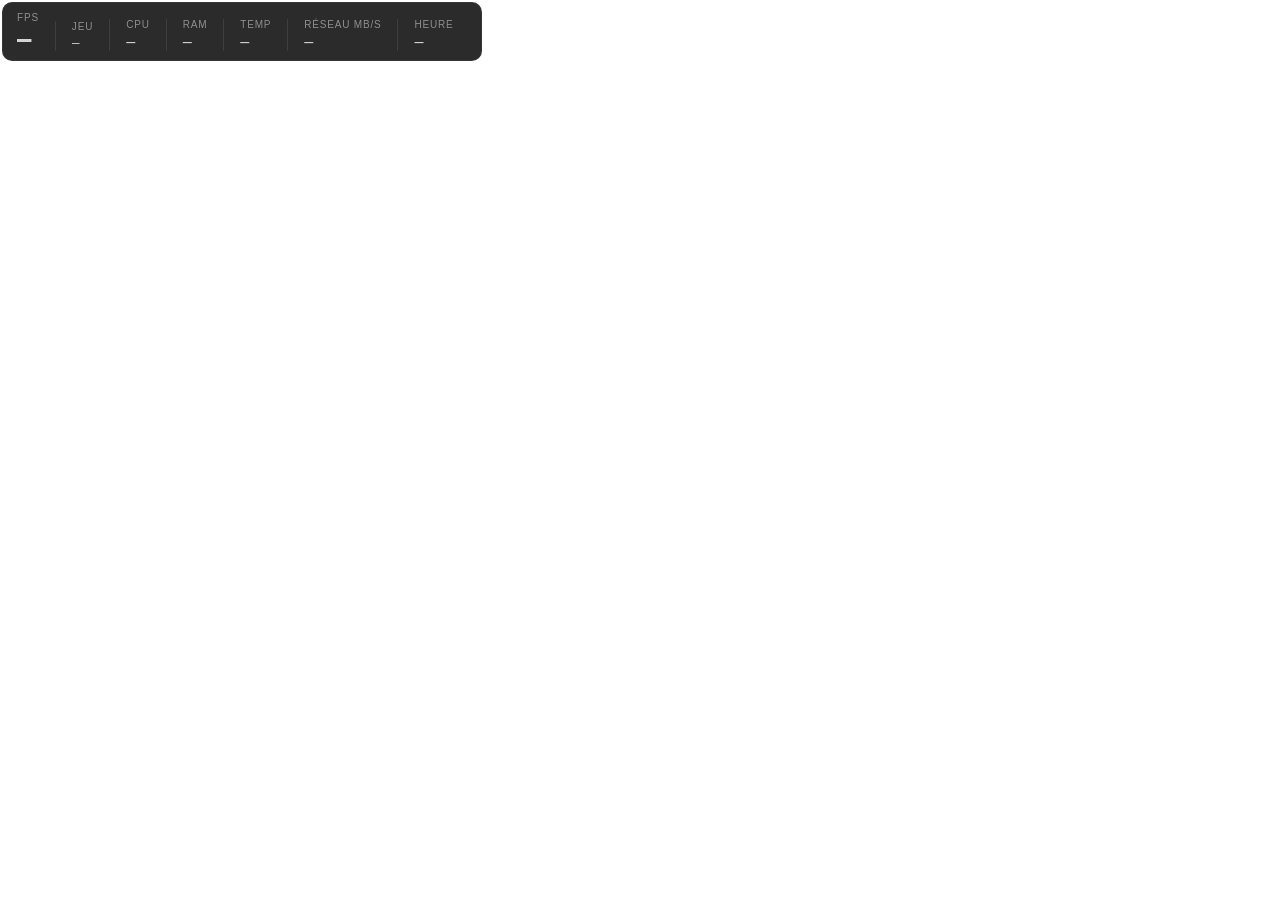
==== commit b81820f8: "Vague 4 (2c) : températures dans le widget et raccourci global Ctrl+F10 - Élément TEMP (GPU via nvid" ====
--- a/overdrive/web/widget.html
+++ b/overdrive/web/widget.html
@@ -123,6 +123,8 @@
     overflow: hidden; text-overflow: ellipsis;
     font-size: calc(13px * var(--k));
   }
+  /* température > 85 °C : couleur d'alerte du thème (pas de néon) */
+  .val .temp-hot { color: var(--danger); }
   #root[data-layout="column"] .item-fps .val { line-height: 1.05; }
 
   /* ---------- bouton engrenage ---------- */
@@ -233,6 +235,9 @@
       <div class="item" data-el="ram">
         <span class="lbl">RAM</span><span class="val" id="v-ram">&#8212;</span>
       </div>
+      <div class="item" data-el="temp">
+        <span class="lbl">Temp</span><span class="val" id="v-temp">&#8212;</span>
+      </div>
       <div class="item" data-el="net">
         <span class="lbl">R&eacute;seau Mb/s</span><span class="val" id="v-net">&#8212;</span>
       </div>
@@ -259,6 +264,7 @@
         <label class="chk"><input type="checkbox" data-el-chk="ram"><span>RAM</span></label>
         <label class="chk"><input type="checkbox" data-el-chk="net"><span>R&eacute;seau</span></label>
         <label class="chk"><input type="checkbox" data-el-chk="clock"><span>Heure</span></label>
+        <label class="chk"><input type="checkbox" data-el-chk="temp"><span>Temp&eacute;rature</span></label>
       </div>
     </div>
     <div class="sec">
@@ -298,6 +304,7 @@
       <button class="btn" id="btn-hide" type="button">Masquer</button>
       <button class="btn" id="btn-quit" type="button">Quitter</button>
     </div>
+    <div class="note">Ctrl+F10 : afficher ou masquer le widget &agrave; tout moment (Windows).</div>
   </div>
 </div>
 
@@ -326,6 +333,7 @@
   var vRam = document.getElementById("v-ram");
   var vNet = document.getElementById("v-net");
   var vClock = document.getElementById("v-clock");
+  var vTemp = document.getElementById("v-temp");
 
   var DASH = "—";
   var SCALE_K = { s: 0.85, m: 1, l: 1.2 };
@@ -337,6 +345,24 @@
   }
   function fmt1(v) {
     return (v === null || v === undefined) ? DASH : (Math.round(v * 10) / 10).toFixed(1);
+  }
+
+  var TEMP_HOT_C = 85; // au-delà : couleur d'alerte du thème
+
+  function renderTemp(temps) {
+    var t = temps || {};
+    var parts = [];
+    if (typeof t.gpu_c === "number" && isFinite(t.gpu_c)) { parts.push(["GPU", t.gpu_c]); }
+    if (typeof t.cpu_c === "number" && isFinite(t.cpu_c)) { parts.push(["CPU", t.cpu_c]); }
+    vTemp.textContent = "";
+    if (!parts.length) { vTemp.textContent = DASH; return; }
+    for (var i = 0; i < parts.length; i++) {
+      vTemp.appendChild(document.createTextNode((i ? " " : "") + parts[i][0] + " "));
+      var span = document.createElement("span");
+      span.textContent = Math.round(parts[i][1]) + "°";
+      if (parts[i][1] > TEMP_HOT_C) { span.className = "temp-hot"; }
+      vTemp.appendChild(span);
+    }
   }
 
   /* ---------- application de la configuration ---------- */
@@ -398,6 +424,7 @@
       vRam.title = fmt1(ram.used_gb) + " Go";
     }
     vNet.textContent = "↓" + fmt1(net.down_mbps) + " ↑" + fmt1(net.up_mbps);
+    renderTemp(s.temps);
     vClock.textContent = new Date().toLocaleTimeString("fr-FR", { hour: "2-digit", minute: "2-digit" });
   }
 
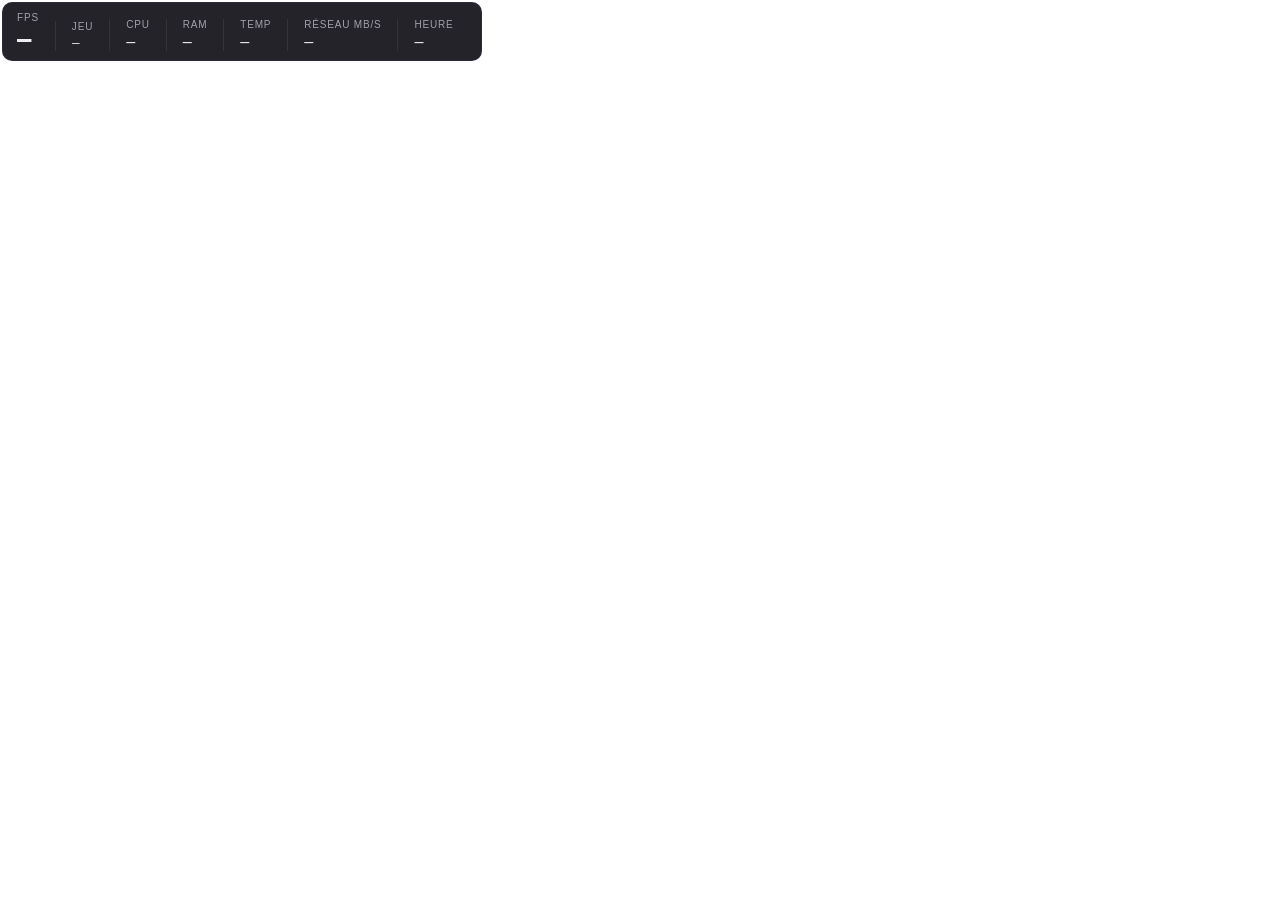
==== commit 7e1b9497: "Vague 6 (en cours) : design Midnight et FPS CS2 sur AMD État intermédiaire validé (compilation Pytho" ====
--- a/overdrive/web/widget.html
+++ b/overdrive/web/widget.html
@@ -25,14 +25,15 @@
   }
 
   /* ---------- thèmes ---------- */
+  /* sombre = palette « Midnight » de l'application (noir profond, accent violet) */
   #root[data-theme="dark"] {
-    --card-bg: rgba(25, 25, 25, var(--alpha));
-    --card-border: rgba(55, 55, 55, var(--alpha));
-    --text: #d4d4d4; --label: #8f8f8f; --sep: rgba(255, 255, 255, 0.09);
+    --card-bg: rgba(17, 17, 23, var(--alpha));
+    --card-border: rgba(44, 44, 58, var(--alpha));
+    --text: #ececf1; --label: #a1a1ad; --sep: rgba(255, 255, 255, 0.08);
     --halo: none;
-    --panel-bg: #202020; --panel-border: #2f2f2f;
-    --panel-text: #d4d4d4; --panel-label: #9b9b9b;
-    --hover: #2a2a2a; --accent: #529cca; --danger: #e06c66;
+    --panel-bg: #16161e; --panel-border: #2a2a37;
+    --panel-text: #ececf1; --panel-label: #a1a1ad;
+    --hover: #1f1f2a; --accent: #a78bfa; --danger: #f2797f;
   }
   #root[data-theme="light"] {
     --card-bg: rgba(255, 255, 255, var(--alpha));
